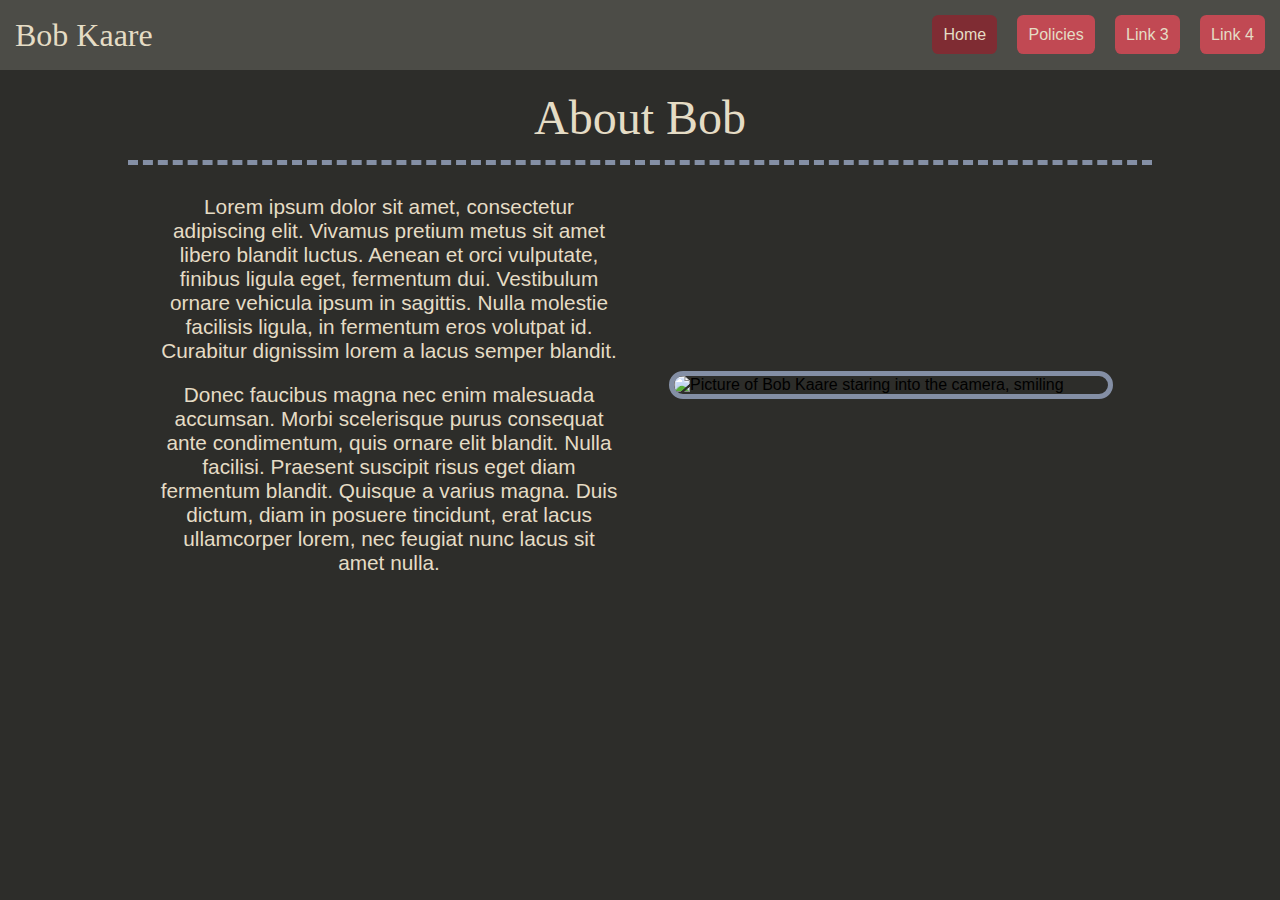
==== index.html @ 76feca6b "small padding and color fixes" ====
<!doctype html>

<html lang="en">
    <head>
        <meta charset="utf-8">
        <meta name="viewport" content="width=device-width, initial-scale=1.0">

        <title>Bob Kåre</title>

        <link rel="stylesheet" href="styles.css">

    </head>

    <body>
        <header class="pageheader">
            <div>
                <h1 class="headertitle">Bob Kaare</h1>
            </div>
            <nav >
                <ul class="headernav">
                    <li><a href="#"  class="current">Home</a></li>
                    <li><a href="/policies/">Policies</a></li>
                    <li><a href="#">Link 3</a></li>
                    <li><a href="#">Link 4</a></li>
                </ul>
            </nav>
        </header>

        <button onclick="openSidebar()" class="openbtn">&#9776;</button>
        <aside class="sidebar">
            <button onclick="closeSidebar()" class="closebtn">&times</button>
            <h1 class="headertitle">Bob Kaare</h1>
            <nav >
                <ul class="headernav">
                    <li><a href="#" class="current">Home</a></li>
                    <li><a href="/policies/">Policies</a></li>
                    <li><a href="#">Link 3</a></li>
                    <li><a href="#">Link 4</a></li>
                </ul>
            </nav>
        </aside>

        <main>
            <h1>About Bob</h1>
            <div class="split">
                <div>
                    <p>Lorem ipsum dolor sit amet, consectetur adipiscing elit. Vivamus pretium metus sit amet libero blandit luctus. Aenean et orci vulputate, finibus ligula eget, fermentum dui. Vestibulum ornare vehicula ipsum in sagittis. Nulla molestie facilisis ligula, in fermentum eros volutpat id. Curabitur dignissim lorem a lacus semper blandit. </p>
                    <p>Donec faucibus magna nec enim malesuada accumsan. Morbi scelerisque purus consequat ante condimentum, quis ornare elit blandit. Nulla facilisi. Praesent suscipit risus eget diam fermentum blandit. Quisque a varius magna. Duis dictum, diam in posuere tincidunt, erat lacus ullamcorper lorem, nec feugiat nunc lacus sit amet nulla.</p>
                </div>
                <div class="pic">
                    <img src="bilder/kaare.jpg" alt="Picture of Bob Kaare staring into the camera, smiling"/>
                </div>
            </div>
        </main>
        
        <script src="scripts.js"></script>
        
    </body>

</html>
---- styles.css ----
/*Fjerner luften som nettleserer legger til rundt hele siden*/
* {
    padding: 0;
    margin: 0;
}
body {
    background-color: #2D2D2A;
    font-family: 'Gill Sans', 'Gill Sans MT', Calibri, 'Trebuchet MS', sans-serif;
}



/*Fjerner underlinja fra linker*/
a {
    text-decoration: none;
}

h1 {
    text-align: center;
    font-family: Georgia, 'Times New Roman', Times, serif;
    font-weight: normal;
    color: #E5DCC5;
}

p {
    font-family: sans-serif;
    font-size: 1.rem;
}

/*header -------------------------------------*/

.pageheader {
    background-color: #4C4C47; ;
    height: 70px;
    display: flex;
    flex-direction: row;
    justify-content: space-between;
    align-items: center;
    padding: 0 15px;
}

.headernav {
    display: flex;
    flex-direction: row;
    justify-content: space-around;
    gap: 20px;
}

.headernav a {
    background-color: #c14953;
    color: #E5DCC5;
    padding: 0.7rem; 
    border-radius: 0.4rem; 
}

.headernav a:hover {
    background-color: #7f2c33;
}

a.current {
    cursor: default;
    background-color: #7f2c33;
}

/*Fjerner dotten fra tingene i lister*/
.headernav li {
    list-style: none;
}


/*Sidebar----------------------------------*/
.openbtn {
    display: none;
    background: none;
    border: none;
    margin: 5px;
    font-size: 1.7rem;
    color: #E5DCC5;
    position: fixed;
    z-index: 1;
    cursor: pointer;
}

.sidebar {
    background-color: #4C4C47;
    height: 100vh;
    z-index: 999;
    overflow-x: hidden; 
    position: fixed;
    transition: 0.5s;
    width: 0;
}

.closebtn {
    background: none;
    border: none;
    color: #E5DCC5;
    font-size: 2rem;
    padding: 5px;
    position: absolute;
    right: 0;
    cursor: pointer;
}



/*Hovedinnhold -------------------------------*/

main {
    width: 80vw;
    margin: auto;
    padding-top: 20px;
}

main h1 {
    font-size: 3rem;
    padding-bottom: 15px;
    border-bottom: 5px #848FA5 dashed ;
}

main p {
    text-align: center;
    color: #E5DCC5;
    margin: 10px;
    font-size: 1.3rem;
}

.split {
    display: flex; 
    flex-wrap: wrap; 
    gap: 20px; 
    justify-content: space-between; 
    align-items: center;
    margin: 20px; 
}

.split > div {
    flex: 1 1 400px;
    display: flex;
    justify-content: center; 
    align-items: center;
    flex-direction: column;
}





.split .bigger {
    flex: 2 1 500px; 
}

.split img {
    width: 90%; 
    border-radius: 20px;
    border: #848FA5 5px solid;
    margin: auto;
}

main li {
    list-style-type: lower-roman;
    color: #E5DCC5;
    font-size: 1.3rem;
    padding: 10px;
    margin-left: 30px;
}


/*Tabeller -------------------------------*/

table {
    border-collapse: collapse;
    color: #E5DCC5;
}

th {
    background-color: #848FA5;
    color: #2D2D2A;
}

th, td {
    border: #000000 2px solid;
    padding: 3px;
}

tr{
    background-color: #444441;
}

tr:nth-child(even){
    background-color: #2D2D2A;
}

td:first-child {
    background-color: #7f2c33;
}




/*Responsivtet -----------------------------*/

/*For små skjermer*/
@media (max-width: 640px) {
    .pageheader {
        display: none;
    }

    .openbtn {
        display: block;
    }

    .headernav {
        padding: 20px;
        flex-direction: column;
        align-items: center;
        gap: 40px;
    }

    .headernav a {
        padding: 10px 20px;
        display: block;
        width: 250px;
        text-align: center;
    }

    .headertitle {
        padding-top: 10px;
        width: 100%;
        text-align: center;
        overflow-x: hidden;
        white-space: nowrap;
    }

    main h1 {
        font-size: 2.1rem;
    }

    main {
        width: 100vw;
    }

    .split {
        margin: 20px;
    }


}
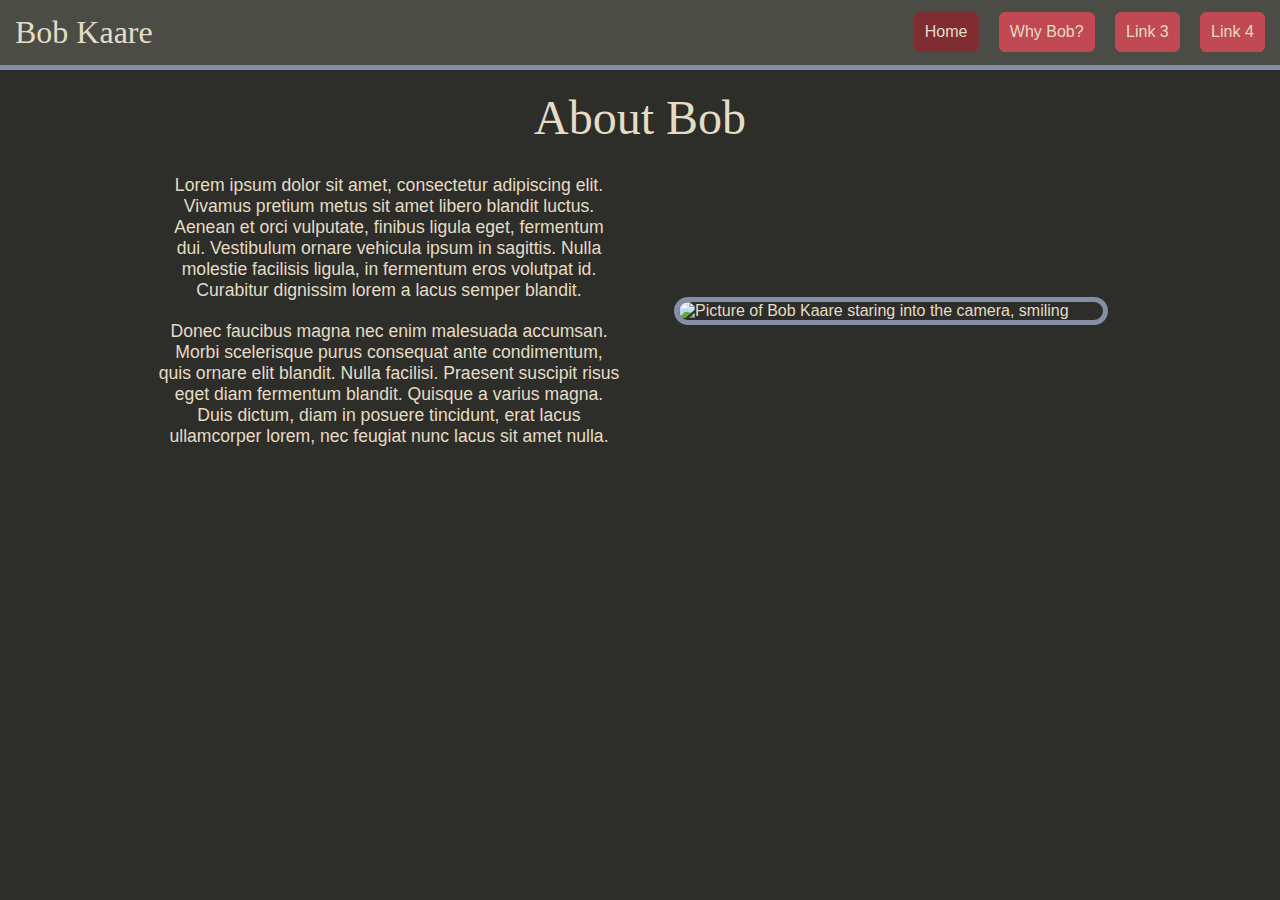
==== commit 21fd4984: "why bob?" ====
--- a/index.html
+++ b/index.html
@@ -19,7 +19,7 @@
             <nav >
                 <ul class="headernav">
                     <li><a href="#"  class="current">Home</a></li>
-                    <li><a href="/policies/">Policies</a></li>
+                    <li><a href="/whybob/">Why Bob?</a></li>
                     <li><a href="#">Link 3</a></li>
                     <li><a href="#">Link 4</a></li>
                 </ul>
@@ -33,7 +33,7 @@
             <nav >
                 <ul class="headernav">
                     <li><a href="#" class="current">Home</a></li>
-                    <li><a href="/policies/">Policies</a></li>
+                    <li><a href="/whybob/">Why Bob?</a></li>
                     <li><a href="#">Link 3</a></li>
                     <li><a href="#">Link 4</a></li>
                 </ul>
--- a/styles.css
+++ b/styles.css
@@ -3,6 +3,7 @@
 * {
     padding: 0;
     margin: 0;
+    box-sizing: border-box;
 }
 body {
     background-color: #2D2D2A;
@@ -33,11 +34,14 @@
 .pageheader {
     background-color: #4C4C47; ;
     height: 70px;
+    width: 100%;
     display: flex;
+    position: fixed;
     flex-direction: row;
     justify-content: space-between;
     align-items: center;
     padding: 0 15px;
+    border-bottom: 5px solid #848FA5;
 }
 
 .headernav {
@@ -110,20 +114,25 @@
 main {
     width: 80vw;
     margin: auto;
-    padding-top: 20px;
+    padding-top: 90px;
+    color: #E5DCC5;
+    
 }
 
 main h1 {
     font-size: 3rem;
-    padding-bottom: 15px;
-    border-bottom: 5px #848FA5 dashed ;
+}
+
+.pagetitle {
+    border-bottom: 5px #c14953 dashed ;
+    padding: 0px 30px 0px 30px;
 }
 
 main p {
     text-align: center;
     color: #E5DCC5;
     margin: 10px;
-    font-size: 1.3rem;
+    font-size: 1.1rem;
 }
 
 .split {
@@ -143,12 +152,8 @@
     flex-direction: column;
 }
 
-
-
-
-
 .split .bigger {
-    flex: 2 1 500px; 
+    flex: 3 1 550px; 
 }
 
 .split img {
@@ -161,7 +166,7 @@
 main li {
     list-style-type: lower-roman;
     color: #E5DCC5;
-    font-size: 1.3rem;
+    font-size: 1.2rem;
     padding: 10px;
     margin-left: 30px;
 }
@@ -172,6 +177,7 @@
 table {
     border-collapse: collapse;
     color: #E5DCC5;
+    font-size: 0.9rem;
 }
 
 th {
@@ -194,6 +200,12 @@
 
 td:first-child {
     background-color: #7f2c33;
+}
+
+tfoot td:first-child{
+    background-color: #848FA5;
+    color: #2D2D2A;
+    font-size: 0.9rem;
 }
 
 
@@ -239,12 +251,12 @@
 
     main {
         width: 100vw;
+        padding-top: 20px;
     }
 
     .split {
         margin: 20px;
     }
 
-
-}
-
+}
+
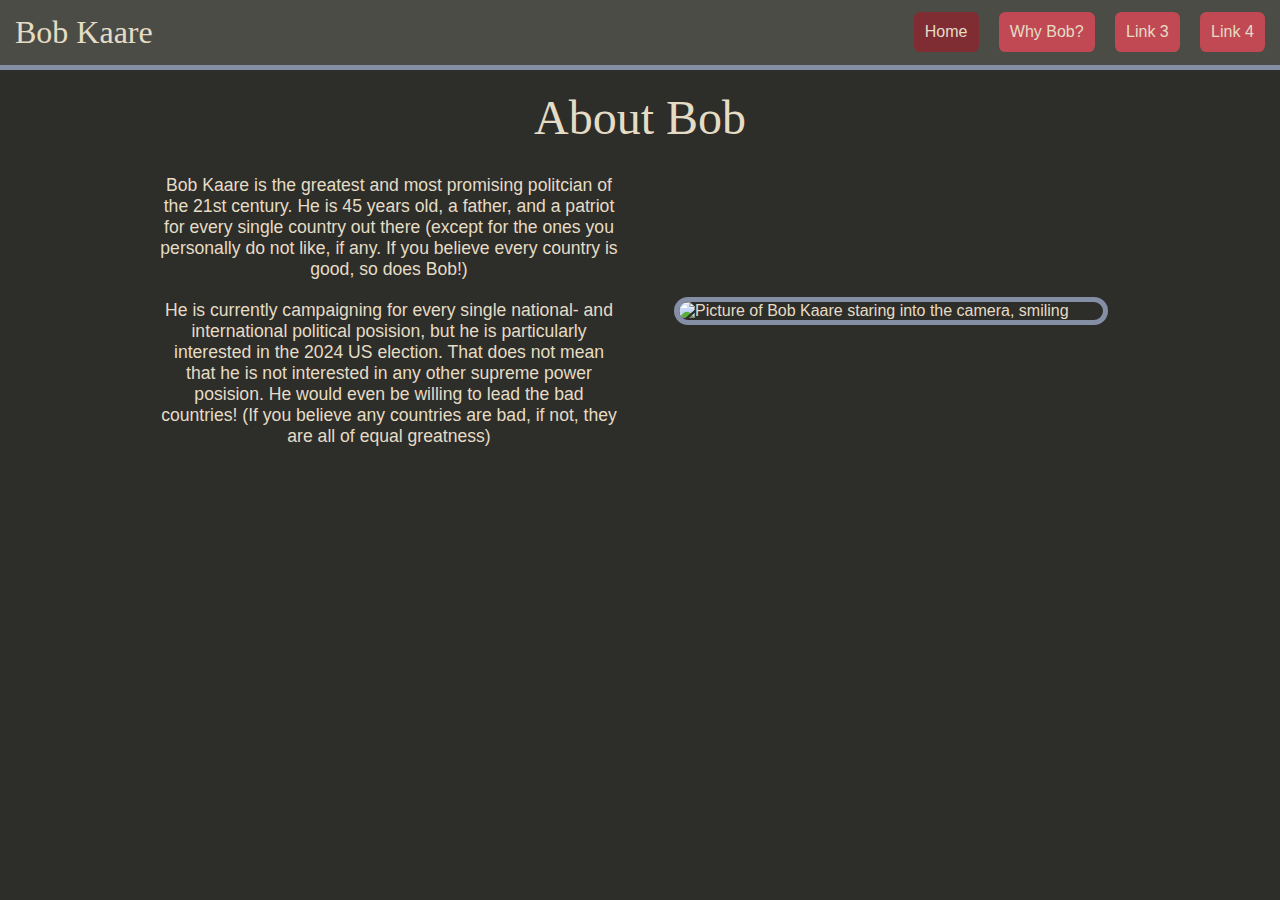
==== commit c13e8590: "gfwejjrew" ====
--- a/index.html
+++ b/index.html
@@ -44,8 +44,9 @@
             <h1>About Bob</h1>
             <div class="split">
                 <div>
-                    <p>Lorem ipsum dolor sit amet, consectetur adipiscing elit. Vivamus pretium metus sit amet libero blandit luctus. Aenean et orci vulputate, finibus ligula eget, fermentum dui. Vestibulum ornare vehicula ipsum in sagittis. Nulla molestie facilisis ligula, in fermentum eros volutpat id. Curabitur dignissim lorem a lacus semper blandit. </p>
-                    <p>Donec faucibus magna nec enim malesuada accumsan. Morbi scelerisque purus consequat ante condimentum, quis ornare elit blandit. Nulla facilisi. Praesent suscipit risus eget diam fermentum blandit. Quisque a varius magna. Duis dictum, diam in posuere tincidunt, erat lacus ullamcorper lorem, nec feugiat nunc lacus sit amet nulla.</p>
+                    <p>Bob Kaare is the greatest and most promising politcian of the 21st century. He is 45 years old, a father, and a patriot for every single country out there (except for the ones you personally do not like, if any. If you believe every country is good, so does Bob!) </p>
+                    <p>He is currently campaigning for every single national- and international political posision, but he is particularly interested in the 2024 US election. That does not mean that he is not interested in any other supreme power posision. He would even be willing to lead the bad countries!
+                         (If you believe any countries are bad, if not, they are all of equal greatness) </p>
                 </div>
                 <div class="pic">
                     <img src="bilder/kaare.jpg" alt="Picture of Bob Kaare staring into the camera, smiling"/>
--- a/styles.css
+++ b/styles.css
@@ -1,15 +1,19 @@
 
-/*Fjerner luften som nettleserer legger til rundt hele siden*/
+/*Styling som gjelder alt ------------------------------------------*/
+
+/*Fjerner automatisk padding/margin på alt. Fjerner rammen rundt siden, i tilleg til rundt andre elementer*/
 * {
     padding: 0;
     margin: 0;
-    box-sizing: border-box;
-}
+    box-sizing: border-box; /*Inkluderer padding osv i bredden på alt*/
+}
+
+/*Generell styling-------------------------------------------------*/
+
 body {
     background-color: #2D2D2A;
     font-family: 'Gill Sans', 'Gill Sans MT', Calibri, 'Trebuchet MS', sans-serif;
 }
-
 
 
 /*Fjerner underlinja fra linker*/
@@ -26,24 +30,24 @@
 
 p {
     font-family: sans-serif;
-    font-size: 1.rem;
-}
-
-/*header -------------------------------------*/
+}
+
+/*header ----------------------------------------*/
 
 .pageheader {
     background-color: #4C4C47; ;
     height: 70px;
     width: 100%;
-    display: flex;
-    position: fixed;
-    flex-direction: row;
-    justify-content: space-between;
+    display: flex; 
+    position: fixed; /*Headeren er stuck på toppen*/
+    flex-direction: row; /*Tingene i headeren er på samme rad*/
+    justify-content: space-between; /*Tingene i headeren er så langt unna hverandre som mulig*/
     align-items: center;
     padding: 0 15px;
     border-bottom: 5px solid #848FA5;
 }
 
+/*Linkene i navbaren i headeren skal være tett intill hverandre på samme rad*/
 .headernav {
     display: flex;
     flex-direction: row;
@@ -62,18 +66,19 @@
     background-color: #7f2c33;
 }
 
+/*Annet farge på linkene med klassen current*/
 a.current {
     cursor: default;
     background-color: #7f2c33;
 }
 
-/*Fjerner dotten fra tingene i lister*/
+/*Fjerner dotten fra tingene i listen*/
 .headernav li {
     list-style: none;
 }
 
 
-/*Sidebar----------------------------------*/
+/*Sidebar-------------------------------------*/
 .openbtn {
     display: none;
     background: none;
@@ -175,7 +180,7 @@
 /*Tabeller -------------------------------*/
 
 table {
-    border-collapse: collapse;
+    border-collapse: collapse;/*Fjerner mellomrommet imellom rutene i tabellen*/
     color: #E5DCC5;
     font-size: 0.9rem;
 }
@@ -194,10 +199,12 @@
     background-color: #444441;
 }
 
+/*Annenhver av radene i tabellen har en annen farge*/
 tr:nth-child(even){
     background-color: #2D2D2A;
 }
 
+/*Den første ruta i hver rad er rød, om ikke annet blir spesifisert*/
 td:first-child {
     background-color: #7f2c33;
 }
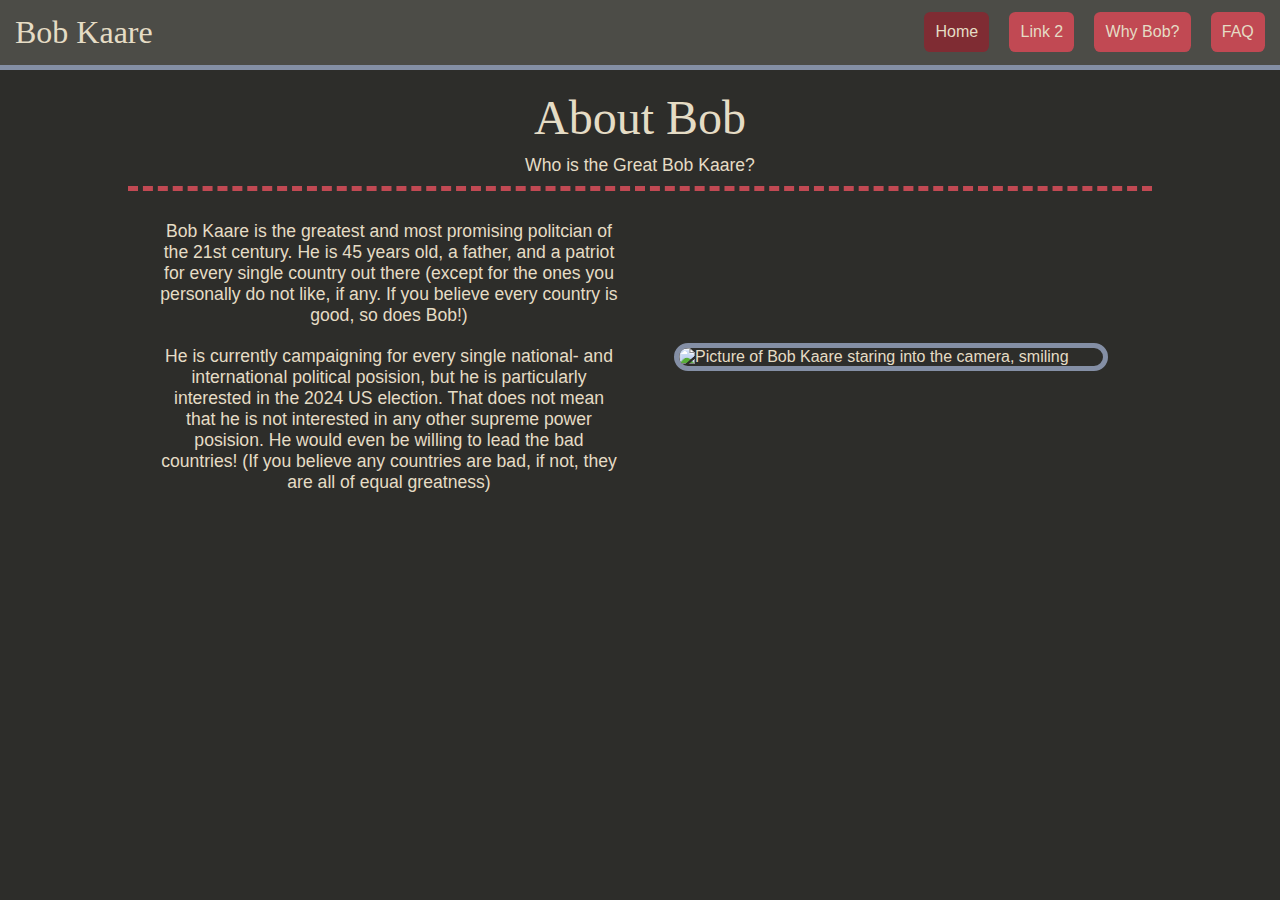
==== commit a825125b: "FAQ page" ====
--- a/index.html
+++ b/index.html
@@ -19,9 +19,9 @@
             <nav >
                 <ul class="headernav">
                     <li><a href="#"  class="current">Home</a></li>
+                    <li><a href="#">Link 2</a></li>
                     <li><a href="/whybob/">Why Bob?</a></li>
-                    <li><a href="#">Link 3</a></li>
-                    <li><a href="#">Link 4</a></li>
+                    <li><a href="/faq/">FAQ</a></li>
                 </ul>
             </nav>
         </header>
@@ -32,16 +32,19 @@
             <h1 class="headertitle">Bob Kaare</h1>
             <nav >
                 <ul class="headernav">
-                    <li><a href="#" class="current">Home</a></li>
+                    <li><a href="#"  class="current">Home</a></li>
+                    <li><a href="#">Link 2</a></li>
                     <li><a href="/whybob/">Why Bob?</a></li>
-                    <li><a href="#">Link 3</a></li>
-                    <li><a href="#">Link 4</a></li>
+                    <li><a href="/faq/">FAQ</a></li>
                 </ul>
             </nav>
         </aside>
 
         <main>
-            <h1>About Bob</h1>
+            <div class="pagetitle">
+                <h1>About Bob</h1>
+                <p>Who is the Great Bob Kaare?</p>
+            </div>
             <div class="split">
                 <div>
                     <p>Bob Kaare is the greatest and most promising politcian of the 21st century. He is 45 years old, a father, and a patriot for every single country out there (except for the ones you personally do not like, if any. If you believe every country is good, so does Bob!) </p>
--- a/styles.css
+++ b/styles.css
@@ -87,18 +87,17 @@
     font-size: 1.7rem;
     color: #E5DCC5;
     position: fixed;
-    z-index: 1;
     cursor: pointer;
 }
 
 .sidebar {
     background-color: #4C4C47;
     height: 100vh;
-    z-index: 999;
+    z-index: 999; /*Er over de andre tingene på siden*/
     overflow-x: hidden; 
     position: fixed;
-    transition: 0.5s;
-    width: 0;
+    transition: 0.5s; /*Når stylingen endres ser man overgangen i 0.5 sekunder*/
+    width: 0; /*Har ingen bredde til å begynne med*/
 }
 
 .closebtn {
@@ -107,7 +106,7 @@
     color: #E5DCC5;
     font-size: 2rem;
     padding: 5px;
-    position: absolute;
+    position: absolute; /*Er alltid på det samme stedet i sidebaren*/
     right: 0;
     cursor: pointer;
 }
@@ -199,6 +198,7 @@
     background-color: #444441;
 }
 
+
 /*Annenhver av radene i tabellen har en annen farge*/
 tr:nth-child(even){
     background-color: #2D2D2A;
@@ -216,18 +216,58 @@
 }
 
 
-
+/*Responsiv gridfelt -----------------------------------------*/
+
+.responsivegrid {
+    display: grid;
+    grid-template-columns: repeat(auto-fit, minmax(350px, 1fr));
+    justify-items: center;
+    margin-top: 30px;
+    gap: 20px;
+}
+
+/*FAQ----*/
+
+.qna {
+    display: flex;
+    flex-direction: column;
+    width: 100%;
+    border-bottom: 2px dashed #c14953;
+}
+
+.q {
+    align-self: flex-start;
+    font-weight: bold;
+    display: flex;
+    align-items: center;
+}
+
+.q p {
+    font-size: 1.2rem;
+}
+
+.a {
+    align-self: flex-end;
+    display: flex;
+    align-items: center;
+}
+
+.q > div, .a > div {
+    font-size: 2.5rem;
+    font-weight: bold;
+    color: #848FA5;
+}
 
 /*Responsivtet -----------------------------*/
 
 /*For små skjermer*/
 @media (max-width: 640px) {
     .pageheader {
-        display: none;
+        display: none; /*skjul headeren*/
     }
 
     .openbtn {
-        display: block;
+        display: block; /*Vis åpne knappen*/
     }
 
     .headernav {
@@ -265,5 +305,9 @@
         margin: 20px;
     }
 
-}
-
+    .qna {
+        width: 90%;
+    }
+
+}
+
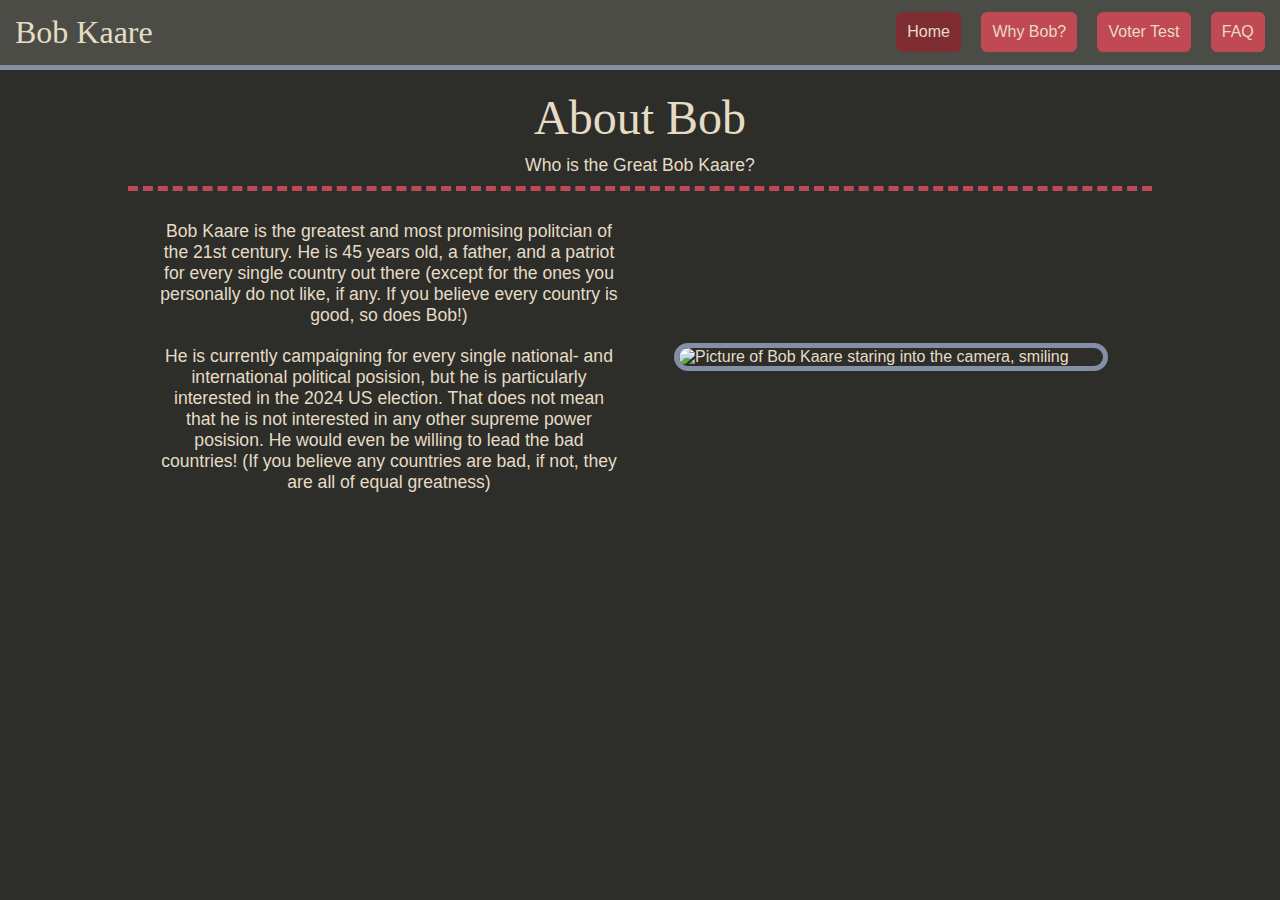
==== commit 40244b69: "wwww" ====
--- a/index.html
+++ b/index.html
@@ -19,8 +19,8 @@
             <nav >
                 <ul class="headernav">
                     <li><a href="#"  class="current">Home</a></li>
-                    <li><a href="#">Link 2</a></li>
                     <li><a href="/whybob/">Why Bob?</a></li>
+                    <li><a href="/votertest/">Voter Test</a></li>
                     <li><a href="/faq/">FAQ</a></li>
                 </ul>
             </nav>
@@ -33,8 +33,8 @@
             <nav >
                 <ul class="headernav">
                     <li><a href="#"  class="current">Home</a></li>
-                    <li><a href="#">Link 2</a></li>
                     <li><a href="/whybob/">Why Bob?</a></li>
+                    <li><a href="/votertest/">Voter Test</a></li>
                     <li><a href="/faq/">FAQ</a></li>
                 </ul>
             </nav>
--- a/styles.css
+++ b/styles.css
@@ -7,7 +7,6 @@
     margin: 0;
     box-sizing: border-box; /*Inkluderer padding osv i bredden på alt*/
 }
-
 /*Generell styling-------------------------------------------------*/
 
 body {
@@ -220,7 +219,7 @@
 
 .responsivegrid {
     display: grid;
-    grid-template-columns: repeat(auto-fit, minmax(350px, 1fr));
+    grid-template-columns: repeat(auto-fit, minmax(320px, 1fr));
     justify-items: center;
     margin-top: 30px;
     gap: 20px;
@@ -232,7 +231,9 @@
     display: flex;
     flex-direction: column;
     width: 100%;
-    border-bottom: 2px dashed #c14953;
+    border: 2px dashed #c14953;
+    margin-bottom: 20px;
+    padding: 10px;
 }
 
 .q {
@@ -256,6 +257,74 @@
     font-size: 2.5rem;
     font-weight: bold;
     color: #848FA5;
+}
+
+/*Test ------------------------------------------*/
+#startQuiz {
+    display: flex;
+    justify-content: center;
+}
+
+#quizbutton {
+    border: none;
+    border-radius: 5px;
+    padding: 20px;
+    font-size: 1.5rem;
+    background-color: #848FA5;
+    margin: 20px;
+    cursor: pointer;
+}
+
+.testquestion {
+    display: flex;
+    flex-direction: column;
+    align-items: center;
+    gap: 20px;
+    width: 100%;
+}
+
+.testquestion h2 {
+    font-size: 1.5rem;
+    text-align: center; 
+    padding: 20px 20px 0 20px;
+}
+
+.testalternatives {
+    display: flex;
+    flex-direction: row;
+    justify-content: space-around;
+    width: 100% ;
+}
+
+.alternative  {
+    border: none;
+    background-color: #848FA5;
+    border-radius: 20px;
+    font-size: 1.1rem;
+    padding: 1rem;
+    width: 30%;
+    cursor: pointer;
+}
+
+#navigateQuiz {
+    display: flex;
+    justify-content: space-between;
+    margin: 20px;
+}
+
+#previous, #next {
+    visibility: hidden;
+    background-color: #c14953;
+    color: #E5DCC5;
+    padding: 5px;
+    font-size: 1.1rem;
+    border: none;
+    border-radius: 5px;
+    cursor: pointer;
+}
+
+#previous:hover, #next:hover {
+    background-color: #7f2c33;
 }
 
 /*Responsivtet -----------------------------*/
@@ -309,5 +378,15 @@
         width: 90%;
     }
 
-}
-
+    .testalternatives {
+        flex-direction: column;
+        align-items: center;
+        gap: 20px;
+    }
+
+    .alternative {
+        width: 90%;
+    }
+
+}
+
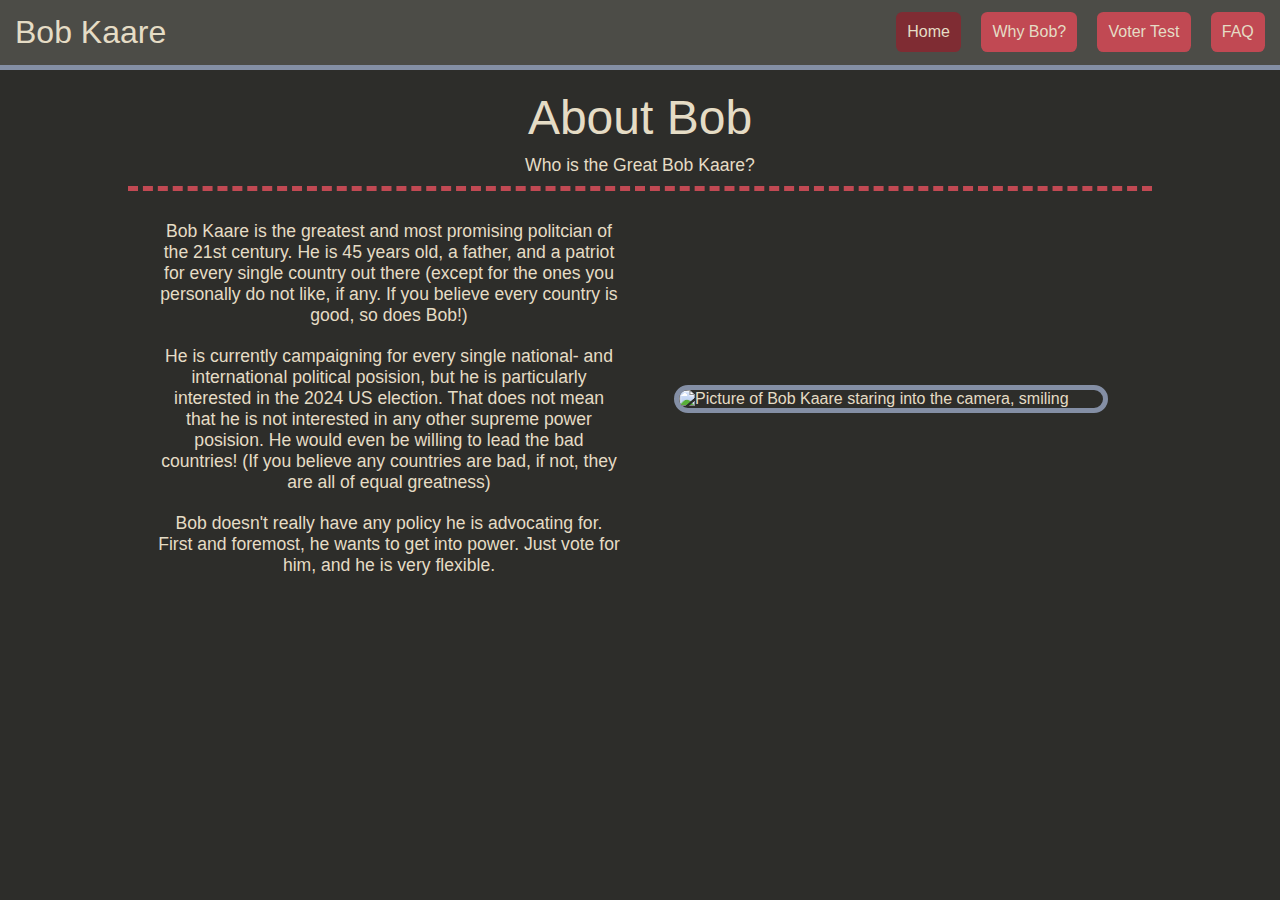
==== commit e7bb84df: "WOAH" ====
--- a/index.html
+++ b/index.html
@@ -47,9 +47,18 @@
             </div>
             <div class="split">
                 <div>
-                    <p>Bob Kaare is the greatest and most promising politcian of the 21st century. He is 45 years old, a father, and a patriot for every single country out there (except for the ones you personally do not like, if any. If you believe every country is good, so does Bob!) </p>
-                    <p>He is currently campaigning for every single national- and international political posision, but he is particularly interested in the 2024 US election. That does not mean that he is not interested in any other supreme power posision. He would even be willing to lead the bad countries!
-                         (If you believe any countries are bad, if not, they are all of equal greatness) </p>
+                    <p>
+                        Bob Kaare is the greatest and most promising politcian of the 21st century. He is 45 years old, a father, and a patriot for
+                        every single country out there (except for the ones you personally do not like, if any. If you believe every country is good, so does Bob!) 
+                    </p>
+                    <p>He is currently campaigning for every single national- and international political posision, but he is particularly interested in the 2024 US election.
+                         That does not mean that he is not interested in any other supreme power posision. He would even be willing to lead the bad countries!
+                         (If you believe any countries are bad, if not, they are all of equal greatness) 
+                    </p>
+                    <p>
+                        Bob doesn't really have any policy he is advocating for. First and foremost, he wants to get into power. Just vote for him, and he is very flexible.
+                    </p>
+
                 </div>
                 <div class="pic">
                     <img src="bilder/kaare.jpg" alt="Picture of Bob Kaare staring into the camera, smiling"/>
--- a/styles.css
+++ b/styles.css
@@ -1,3 +1,6 @@
+
+@import url('https://fonts.cdnfonts.com/css/expletus-sans-2');
+@import url('https://fonts.cdnfonts.com/css/sofia-sans');
 
 /*Styling som gjelder alt ------------------------------------------*/
 
@@ -11,7 +14,10 @@
 
 body {
     background-color: #2D2D2A;
-    font-family: 'Gill Sans', 'Gill Sans MT', Calibri, 'Trebuchet MS', sans-serif;
+    font-family: 'Sofia Sans', sans-serif;
+                                                
+                                                
+                                                                                      
 }
 
 
@@ -22,14 +28,11 @@
 
 h1 {
     text-align: center;
-    font-family: Georgia, 'Times New Roman', Times, serif;
+    font-family: 'Expletus Sans', sans-serif;
     font-weight: normal;
     color: #E5DCC5;
 }
 
-p {
-    font-family: sans-serif;
-}
 
 /*header ----------------------------------------*/
 
@@ -219,7 +222,7 @@
 
 .responsivegrid {
     display: grid;
-    grid-template-columns: repeat(auto-fit, minmax(320px, 1fr));
+    grid-template-columns: repeat(auto-fit, minmax(320px, 1fr)); /**/
     justify-items: center;
     margin-top: 30px;
     gap: 20px;
@@ -231,11 +234,12 @@
     display: flex;
     flex-direction: column;
     width: 100%;
-    border: 2px dashed #c14953;
+    border-radius: 30px;
+    box-shadow: 0 4px 8px 0 rgba(0, 0, 0, 0.2), 0 6px 20px 0 rgba(0, 0, 0, 0.19);
     margin-bottom: 20px;
-    padding: 10px;
-}
-
+    padding: 10px 20px;
+    background-color: #4C4C47;
+}
 .q {
     align-self: flex-start;
     font-weight: bold;
@@ -316,7 +320,7 @@
     visibility: hidden;
     background-color: #c14953;
     color: #E5DCC5;
-    padding: 5px;
+    padding: 10px;
     font-size: 1.1rem;
     border: none;
     border-radius: 5px;
@@ -326,6 +330,18 @@
 #previous:hover, #next:hover {
     background-color: #7f2c33;
 }
+
+#result {
+    margin: 20px;
+    display: flex;
+    flex-direction: column;
+}
+
+#result h2, #result h3 {
+    text-align: center;
+}
+
+
 
 /*Responsivtet -----------------------------*/
 
@@ -388,5 +404,9 @@
         width: 90%;
     }
 
-}
-
+    table {
+        font-size: 0.8rem;
+    }
+
+}
+
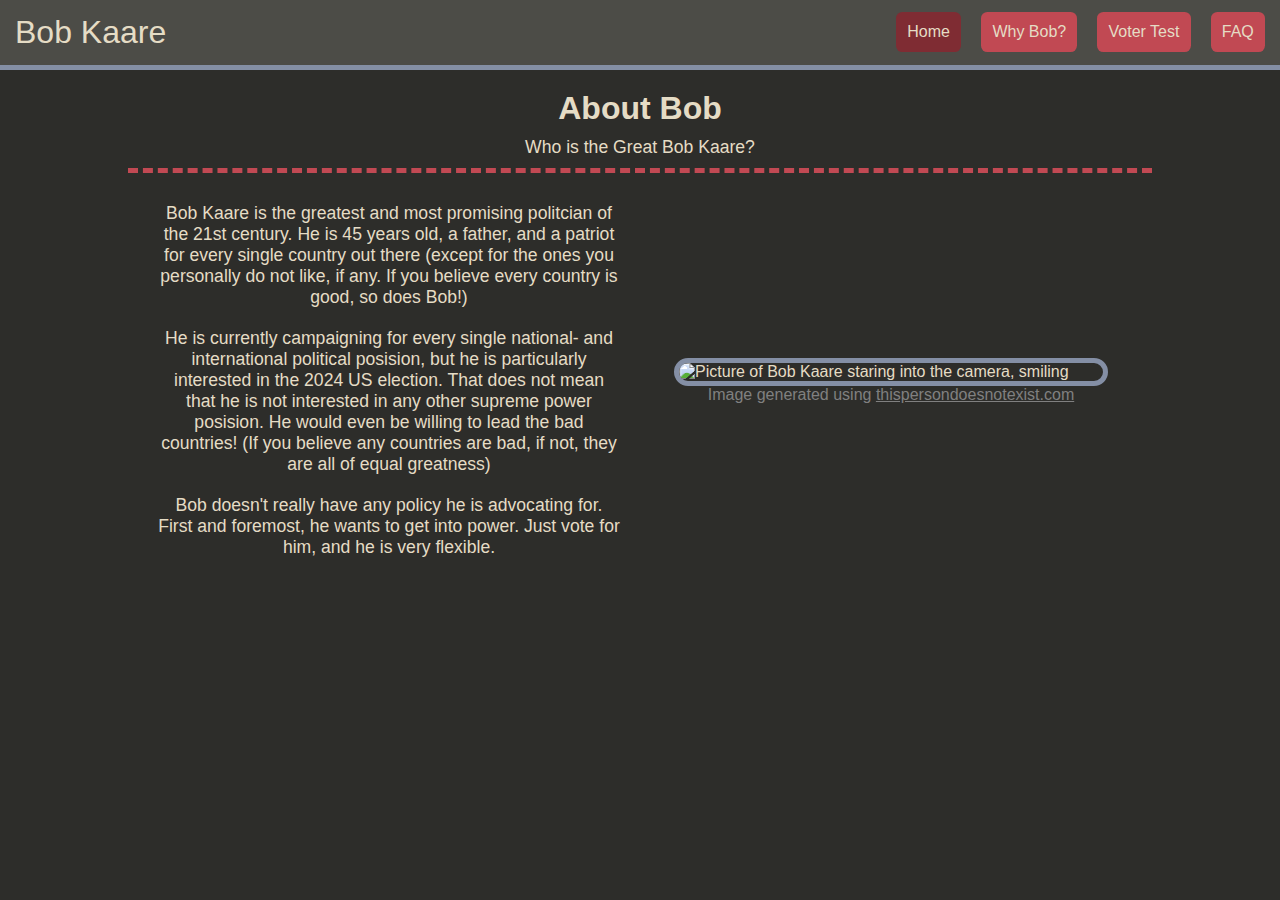
==== commit e79195cf: "dang" ====
--- a/index.html
+++ b/index.html
@@ -60,9 +60,10 @@
                     </p>
 
                 </div>
-                <div class="pic">
+                <figure class="pic">
                     <img src="bilder/kaare.jpg" alt="Picture of Bob Kaare staring into the camera, smiling"/>
-                </div>
+                    <figcaption class="imagesource">Image generated using <a href="https://thispersondoesnotexist.com/">thispersondoesnotexist.com</a></figcaption>
+                </figure>
             </div>
         </main>
         
--- a/styles.css
+++ b/styles.css
@@ -1,7 +1,3 @@
-
-@import url('https://fonts.cdnfonts.com/css/expletus-sans-2');
-@import url('https://fonts.cdnfonts.com/css/sofia-sans');
-
 /*Styling som gjelder alt ------------------------------------------*/
 
 /*Fjerner automatisk padding/margin på alt. Fjerner rammen rundt siden, i tilleg til rundt andre elementer*/
@@ -14,7 +10,7 @@
 
 body {
     background-color: #2D2D2A;
-    font-family: 'Sofia Sans', sans-serif;
+    font-family: 'Gill Sans', 'Gill Sans MT', Calibri, 'Trebuchet MS', sans-serif;
                                                 
                                                 
                                                                                       
@@ -28,9 +24,9 @@
 
 h1 {
     text-align: center;
-    font-family: 'Expletus Sans', sans-serif;
     font-weight: normal;
     color: #E5DCC5;
+    font-family: Verdana, Geneva, Tahoma, sans-serif;
 }
 
 
@@ -126,7 +122,9 @@
 }
 
 main h1 {
-    font-size: 3rem;
+    font-size: 2rem;
+    font-weight: bold;
+    margin: 0 10px;
 }
 
 .pagetitle {
@@ -150,7 +148,7 @@
     margin: 20px; 
 }
 
-.split > div {
+.split > * {
     flex: 1 1 400px;
     display: flex;
     justify-content: center; 
@@ -175,6 +173,15 @@
     font-size: 1.2rem;
     padding: 10px;
     margin-left: 30px;
+}
+
+.imagesource {
+    color: gray;
+}
+
+.imagesource a {
+    color: gray;
+    text-decoration: underline;
 }
 
 
